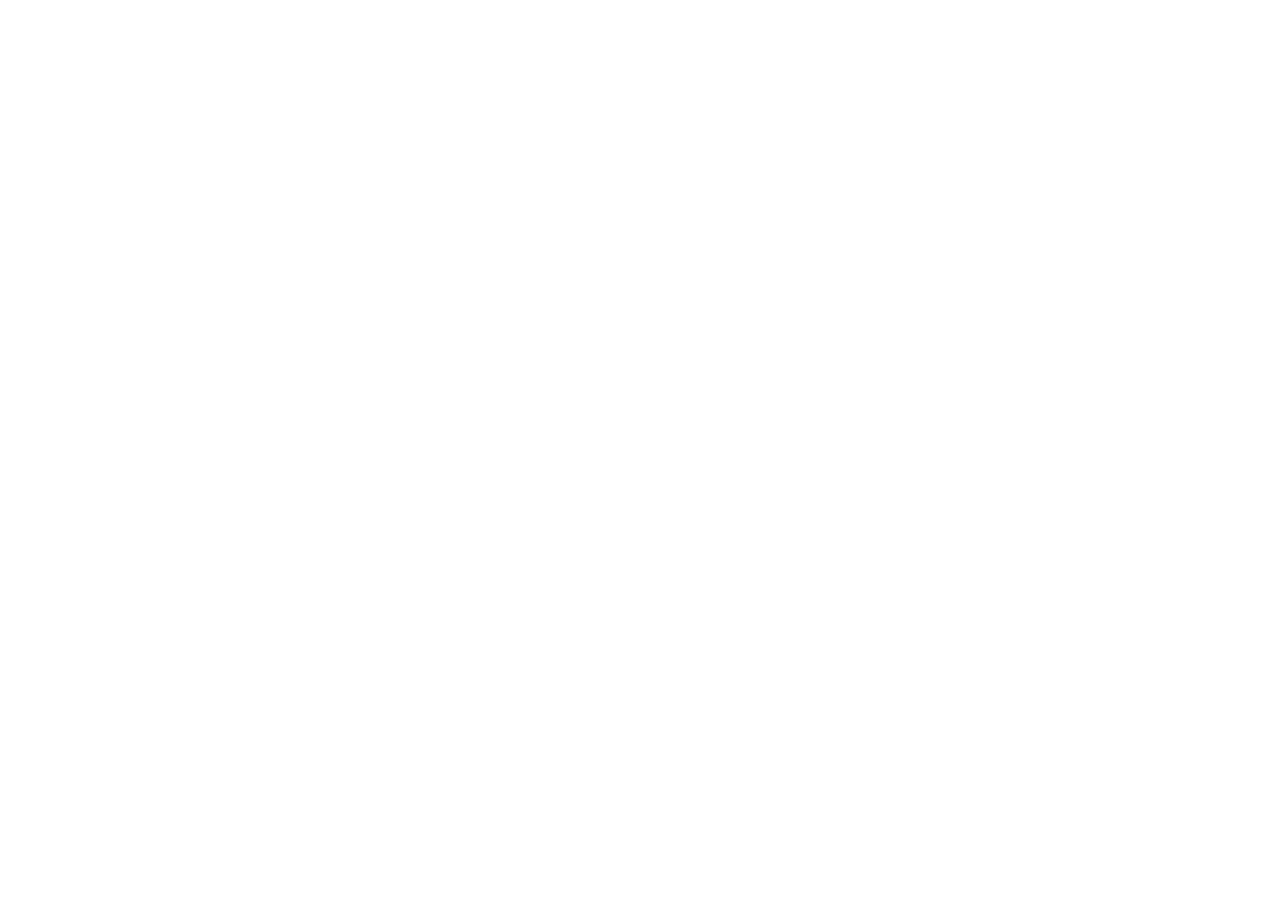
==== Certification.html @ b6b48146 "minor fix" ====
<!DOCTYPE html>
<html lang="fr">
<head>
    <meta charset="UTF-8">
    <meta http-equiv="X-UA-Compatible" content="IE=edge">
    <meta name="viewport" content="width=device-width, initial-scale=1.0">
    <link rel="shortcut icon" href="pics/logoLJ.png" type="image/x-icon">
    <link rel="stylesheet" href="css/main.css">
    <title>Mon dernier post</title>
</head>
<body>
    
</body>
</html>
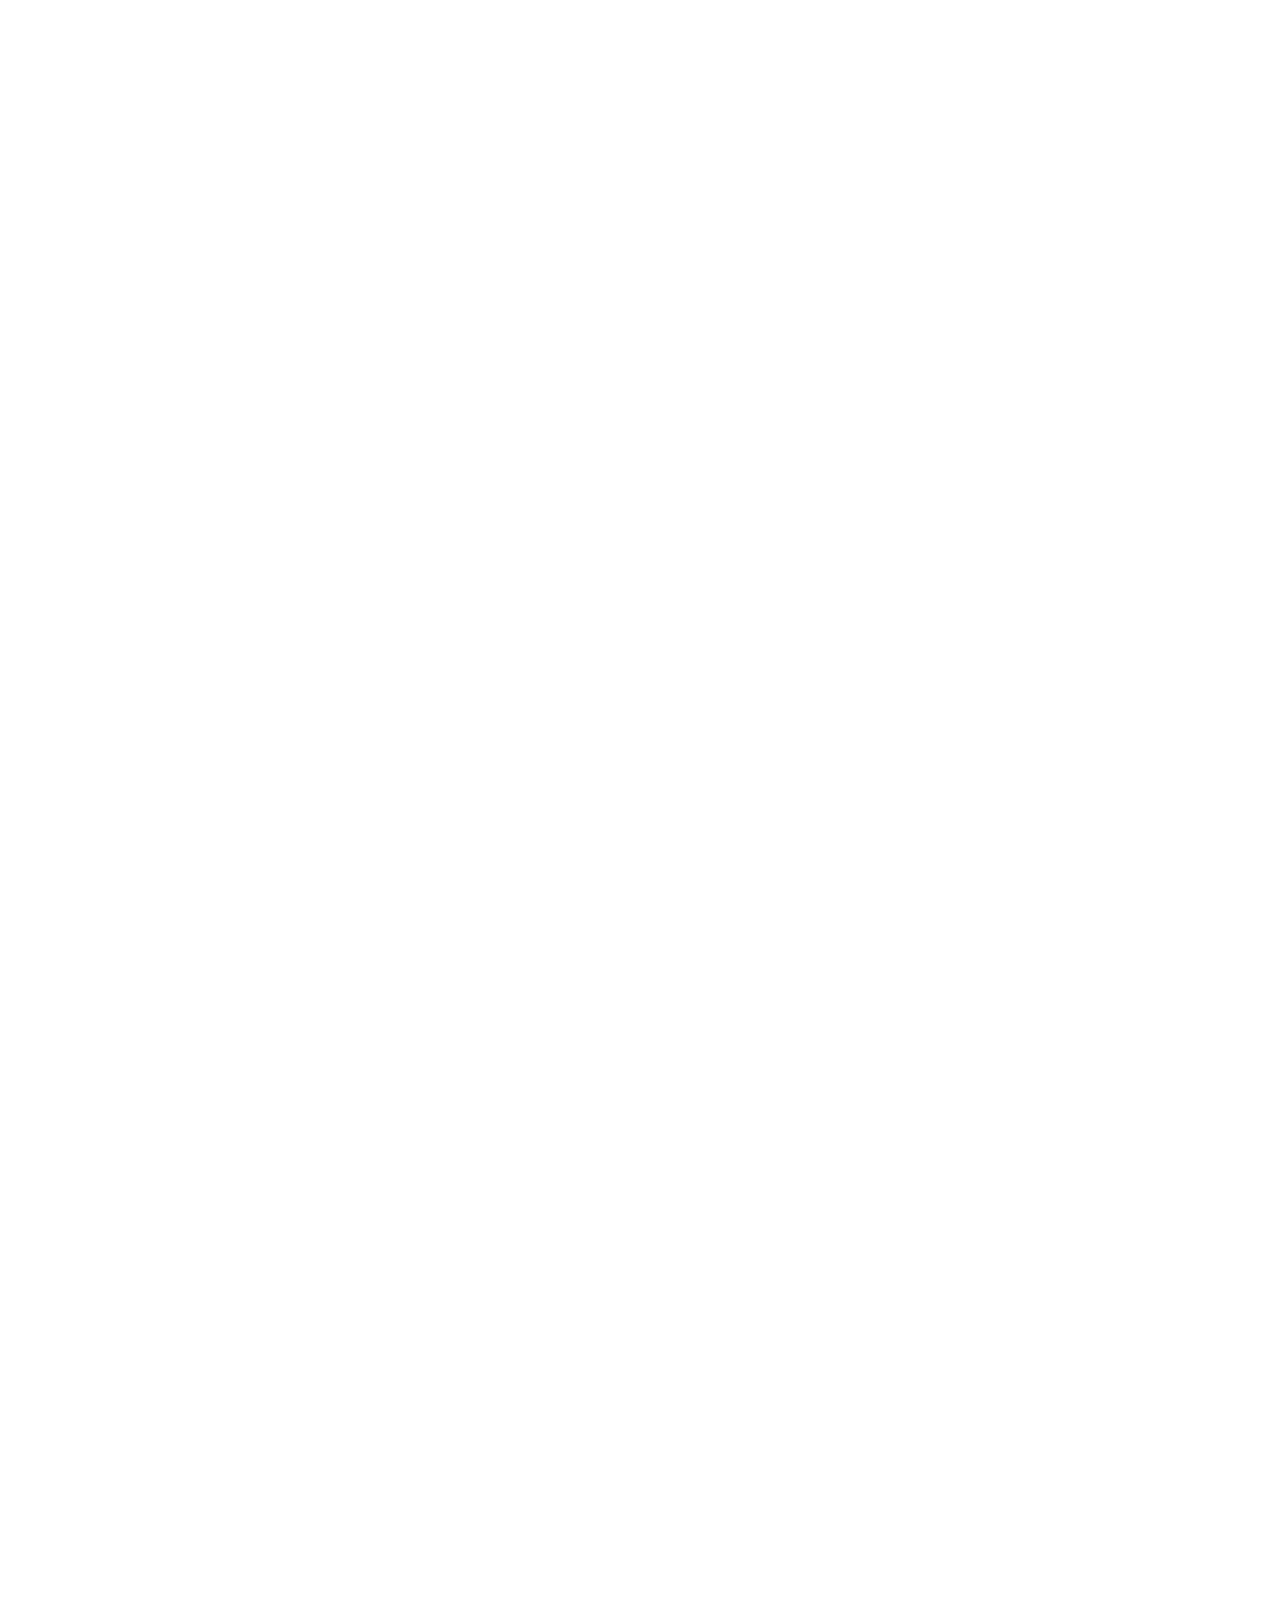
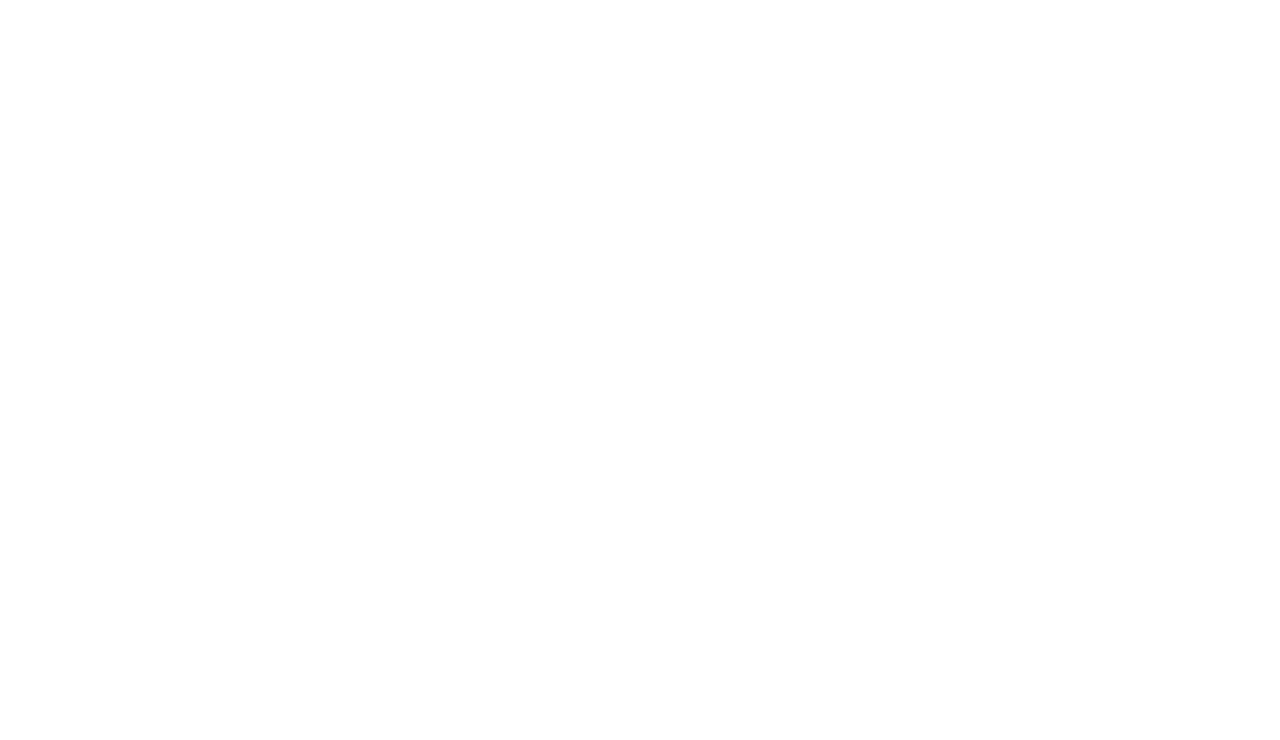
==== commit 516af5cf: "Hot fix" ====
--- a/Certification.html
+++ b/Certification.html
@@ -6,7 +6,7 @@
     <meta name="viewport" content="width=device-width, initial-scale=1.0">
     <link rel="shortcut icon" href="pics/logoLJ.png" type="image/x-icon">
     <link rel="stylesheet" href="css/main.css">
-    <title>Mon dernier post</title>
+    <title>Certification</title>
 </head>
 <body>
     
--- a/css/main.css
+++ b/css/main.css
@@ -0,0 +1,120 @@
+/*************************************_Image_******************************************/
+
+@import url('https://fonts.googleapis.com/css2?family=My+Soul&display=swap'); /*font-family: 'My Soul', sans-serif;*/
+@import url('https://fonts.googleapis.com/css2?family=Akshar:wght@600&display=swap'); /*font-family: 'Akshar', sans-serif;*/
+@import url('https://fonts.googleapis.com/css2?family=Akshar:wght@300;600&display=swap');/*;font-family: 'Akshar', sans-serif;*/
+@import url('https://fonts.googleapis.com/css2?family=Akshar:wght@300;600&family=Goldman&display=swap');/*font-family: 'Goldman', cursive;*/
+
+html{
+    height: 260vh; 
+}
+
+/*************************************_Image_******************************************/
+
+#HdImg{
+    /* height: 100%; */
+    height: 3rem;
+    margin-left: 10rem;
+}
+
+/************************************_Header_******************************************/
+
+h2{
+    margin: 1rem;
+    font-size: xx-large;
+    color: aliceblue;
+}
+h3{
+    color: aliceblue;
+    margin: 1rem;
+}
+#hr_color{
+    color:rgb(66, 89, 134);
+}
+header{                               /*CORPS HEADER en haut du menu*/
+    display: flex;
+    margin: auto;
+    padding-left: 45rem;
+    color: aliceblue;
+    font-family: 'Akshar', sans-serif;    
+}
+body{
+    height: 250vh;
+    margin: 0;
+}
+.gradcolor{
+    background: 
+        linear-gradient(to bottom, #000,12%,#152648);
+}
+
+/************************************_Menu_********************************************/
+
+#menu{
+    margin: 1rem 0rem;          /* Haut Bas marge 1 rem et Gauche Droite 0*/
+    padding: 0.5rem 0rem;
+    background: linear-gradient(#152648 ,rgb(5, 11, 22));
+    border: 0.23rem solid rgb(66, 89, 134);
+    border-radius: 50px;
+    position: sticky;          /*barre qui va rester afficher sur l'ecran en scrollant*/
+    top: 0;                    /*position du pixel sur le quel il va s'arreter en px*/
+}
+#menu ul{
+    padding: 0;                /*met espace à 0*/
+    list-style: none;          /*désactive les points '*' */
+    display: flex;
+    justify-content: space-evenly;
+    margin: auto;
+}
+#menu a{
+    text-decoration: none;
+    color: aliceblue;
+    text-decoration: aliceblue;
+}
+#menu a:hover{                 /*:hover= sousclass, inverse colors when cursor on link*/
+    background:rgb(65, 95, 150);
+    color:rgb(255, 255, 255) ;
+    border-radius: 50px;
+    margin: 7px;
+    padding: .3rem; 
+    transition: all 450ms ease-in-out;
+}
+
+/**********************************_Presentation_**************************************/
+.hrpres{                       /*Barre Horizontal*/
+    border-radius: 50 px;
+}
+.moncv{
+    padding: 0;
+    margin: 0;
+    list-style: none;
+    color: aliceblue;
+    font-family: 'Goldman';
+}
+
+/*********************************Text presentation************************************/
+
+div p{                 
+    color: aliceblue;
+    font-family: 'Goldman';
+}
+.fp_image{
+    margin: 2rem;
+    font-size: large;
+}
+
+.supergradcolor{
+    background: #152648 #344980 #253865;
+}
+
+.cv_txt h3{
+    
+    font-family: 'Goldman';
+}
+
+/*************************************_CV_Bloc_****************************************/
+
+/**************************************_Test_******************************************/
+
+.fp_image img {
+    border-radius: 47%;
+  }